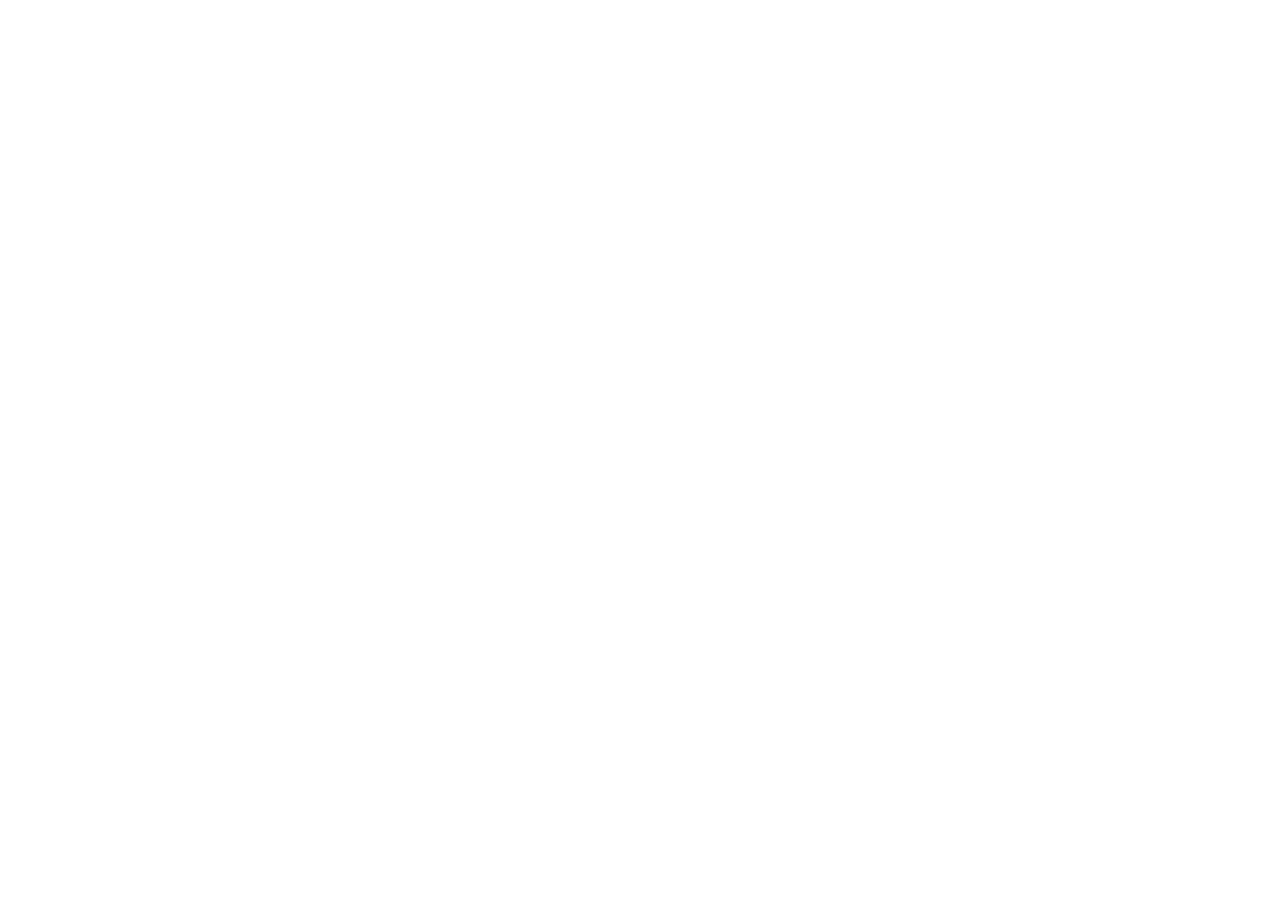
==== index2.html @ f682240d "Addded js hoisting code" ====
<!DOCTYPE html>
<html lang="en">
<head>
    <meta charset="UTF-8">
    <meta http-equiv="X-UA-Compatible" content="IE=edge">
    <meta name="viewport" content="width=device-width, initial-scale=1.0">
    <title>Document</title>
</head>
<body>
    
    <script src="./index2.js"></script>
</body>
</html>
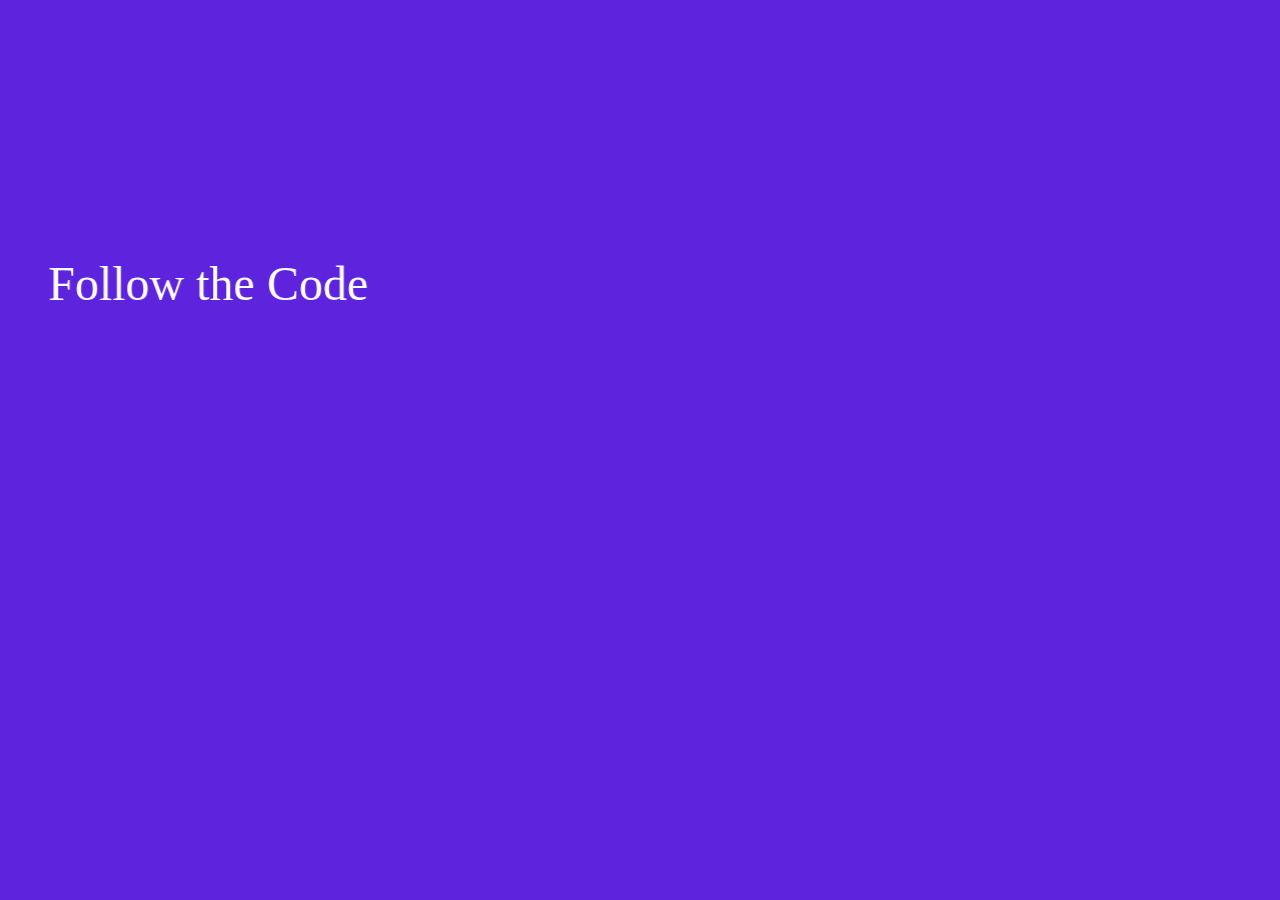
==== commit 2e4472e5: "temp examples" ====
--- a/index2.html
+++ b/index2.html
@@ -6,7 +6,31 @@
     <meta name="viewport" content="width=device-width, initial-scale=1.0">
     <title>Document</title>
 </head>
-<body>
+<body class="container">
+    <style>
+        .container{
+            height: 100vh;
+            width: 100%;
+            margin: 0;
+            padding: 0;
+            color: #fff;
+            background-color: #5e23dc;
+        }
+
+        .text-center{
+            text-align: center;
+        }
+        
+        .text-style{
+            font-size: xxx-large;
+            margin-top: 20%;
+        }
+    </style>
+
+    <div >
+        <!-- <H1 class="text-center">Follow the Code</H1> -->
+        <marquee class="text-style" behavior="alternate" direction="right">Follow the Code</marquee>
+    </div>
     
     <script src="./index2.js"></script>
 </body>
